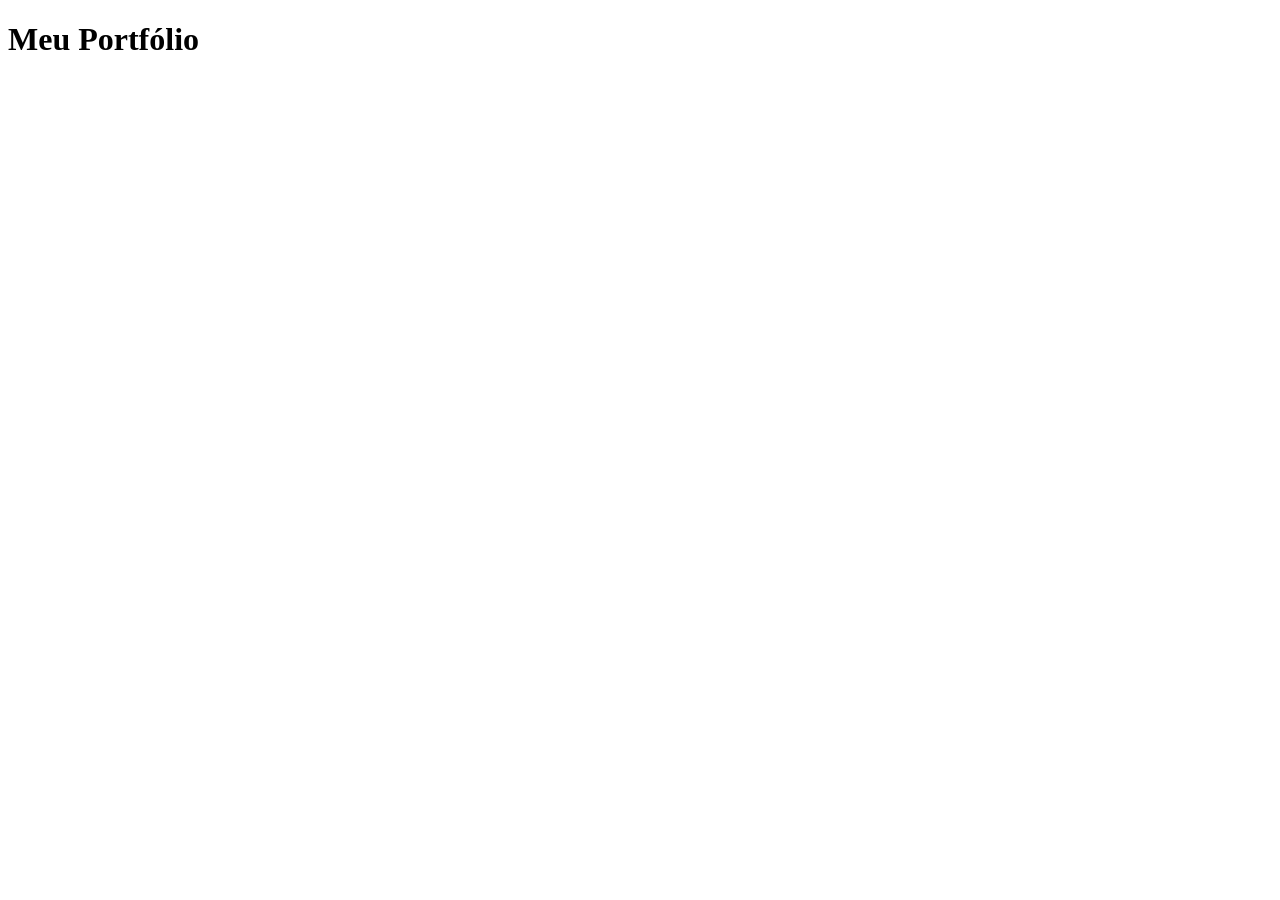
==== index.html @ 6f596944 "first modification" ====
<!DOCTYPE html>
<html lang="pt-br">
<head>
    <meta charset="UTF-8">
    <meta name="viewport" content="width=device-width, initial-scale=1.0">
    <title>Portfólio</title>
</head>
<body>
    <h1>Meu Portfólio</h1>
</body>
</html>
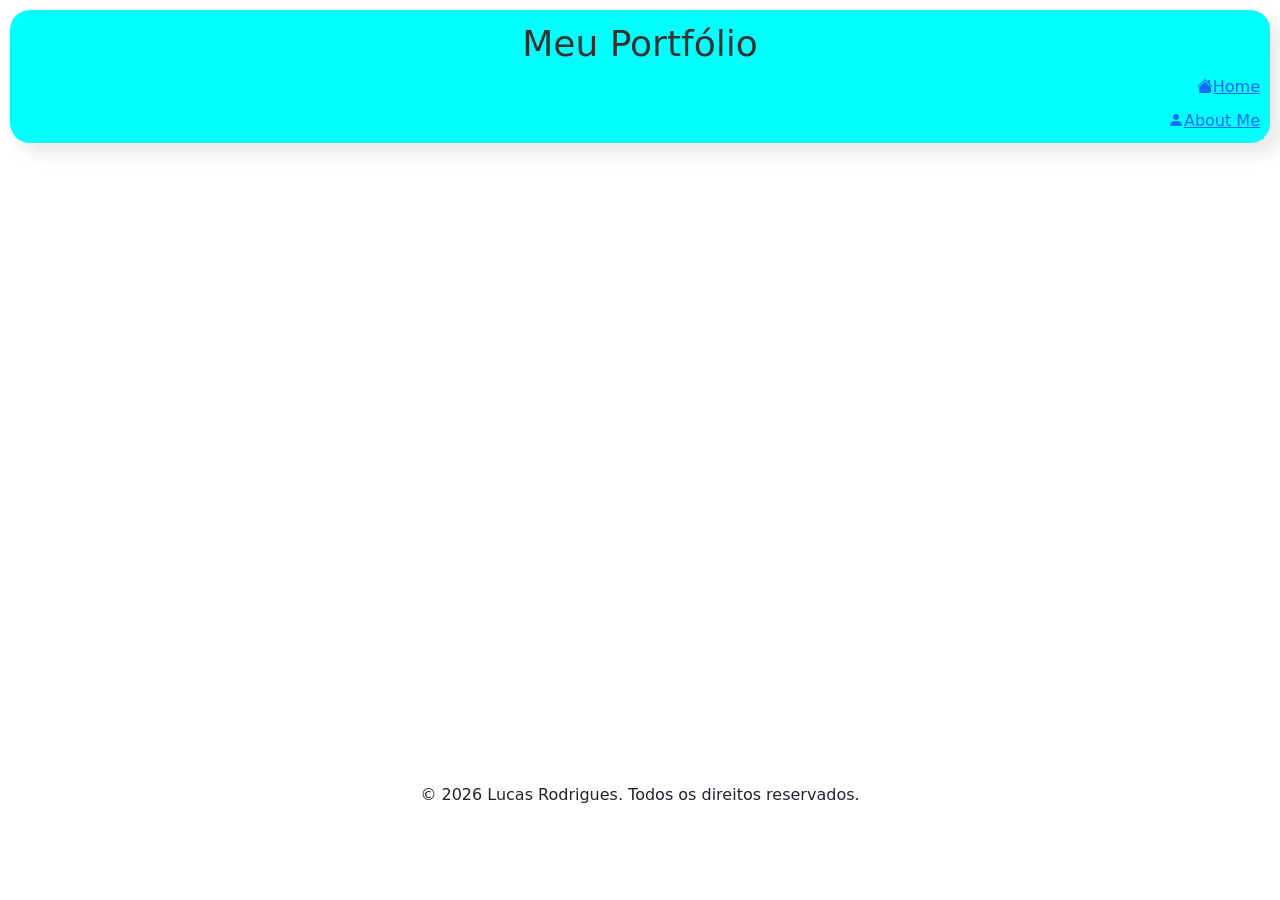
==== commit 872c1364: "second modification" ====
--- a/index.html
+++ b/index.html
@@ -1,11 +1,30 @@
-<!DOCTYPE html>
+<!doctype html>
 <html lang="pt-br">
-<head>
-    <meta charset="UTF-8">
-    <meta name="viewport" content="width=device-width, initial-scale=1.0">
-    <title>Portfólio</title>
-</head>
-<body>
-    <h1>Meu Portfólio</h1>
-</body>
-</html>+  <head>
+    <meta charset="UTF-8" />
+    <meta name="viewport" content="width=device-width, initial-scale=1.0" />
+    <link rel="stylesheet" href="css/style.css" />
+    <link rel="shortcut icon" href="favicon/do-utilizador.png" type="image/x-icon"/>
+
+      <link
+      href="https://cdn.jsdelivr.net/npm/bootstrap@5.3.8/dist/css/bootstrap.min.css"
+      rel="stylesheet"
+      integrity="sha384-sRIl4kxILFvY47J16cr9ZwB07vP4J8+LH7qKQnuqkuIAvNWLzeN8tE5YBujZqJLB"
+      crossorigin="anonymous"/>
+      <link rel="stylesheet" href="https://cdn.jsdelivr.net/npm/bootstrap-icons@1.11.0/font/bootstrap-icons.css">
+    <title>Portfólio Pessoal</title>
+  </head>
+  <body>
+    <header> 
+        <h1 class="text-header">Meu Portfólio</h1>
+      <section>
+        <a class="links" href="index.html"><i class="bi bi-house-fill"></i> Home</a>
+        <a class="links" href="sobre.html"><i class="bi bi-person-fill"></i> About Me</a>
+      </section>
+    </header>
+    <script src="https://cdn.jsdelivr.net/npm/bootstrap@5.3.8/dist/js/bootstrap.bundle.min.js" integrity="sha384-FKyoEForCGlyvwx9Hj09JcYn3nv7wiPVlz7YYwJrWVcXK/BmnVDxM+D2scQbITxI" crossorigin="anonymous"></script>
+  </body>
+  <footer>
+    <p class="footer">© 2026 Lucas Rodrigues. Todos os direitos reservados.</p>
+  </footer>
+</html>
--- a/css/style.css
+++ b/css/style.css
@@ -0,0 +1,31 @@
+.text-header{
+    font-size: 36px;
+    color: #333;
+    text-align: center;
+    margin-top: 2px;
+}
+
+header{
+    background-color: #00FFFF;
+    margin: 10px;
+    padding: 10px 0;
+    border-radius: 20px;
+    box-shadow: 10px 10px 20px rgba(0, 0, 0, 0.1);
+}
+
+body{
+    background-color:#E0FFFF;
+    overflow-x: hidden;
+}
+
+.links{
+    display: flex;
+    justify-content: end;
+    margin-top: 10px;
+    margin-right: 10px;
+}
+
+.footer{
+    text-align: center;
+    margin-top: 50%;
+}
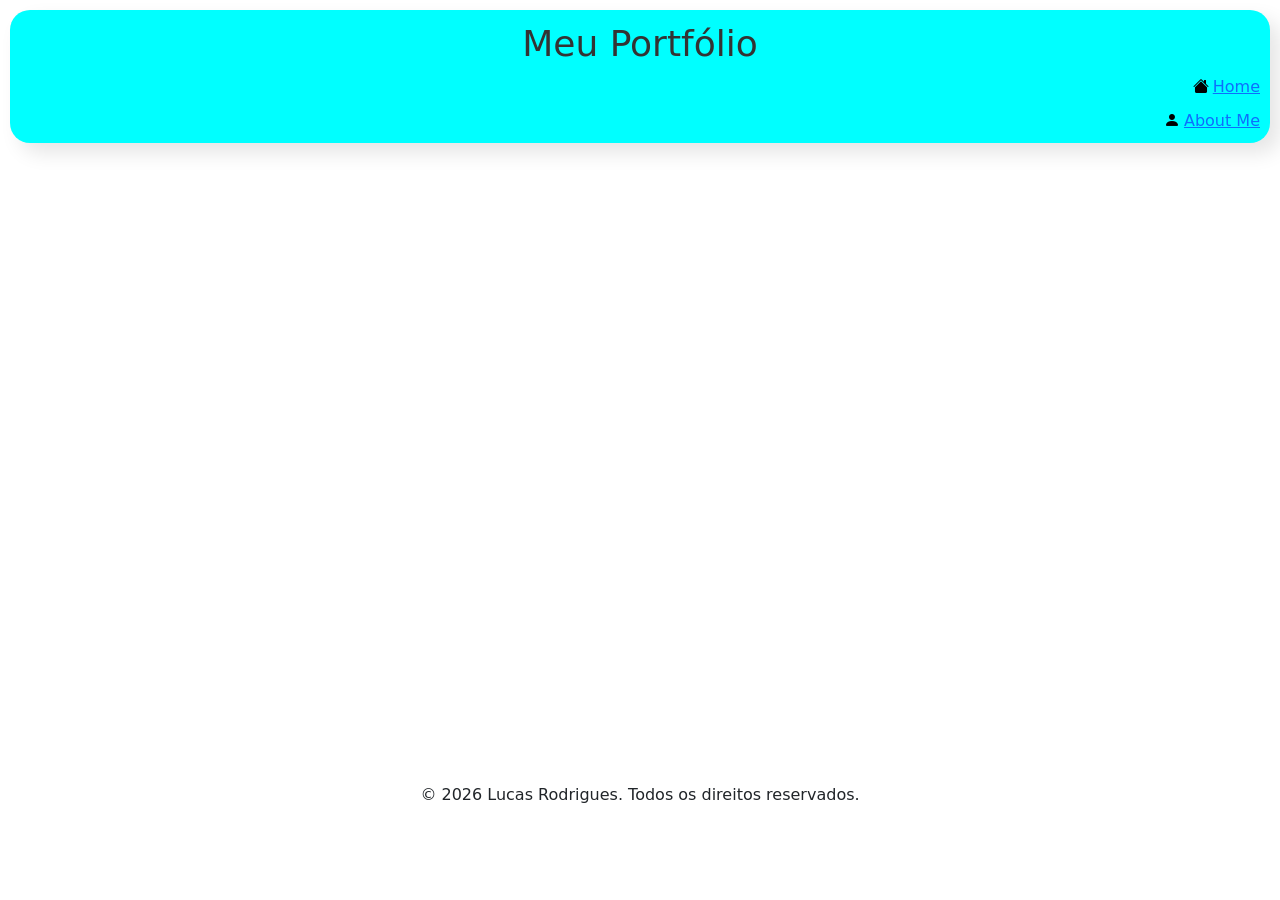
==== commit 5bb70f3d: "ajuste de espaçamento e cor de icone home e about, + adição de comentarios, para facil entedimento" ====
--- a/index.html
+++ b/index.html
@@ -3,28 +3,28 @@
   <head>
     <meta charset="UTF-8" />
     <meta name="viewport" content="width=device-width, initial-scale=1.0" />
-    <link rel="stylesheet" href="css/style.css" />
-    <link rel="shortcut icon" href="favicon/do-utilizador.png" type="image/x-icon"/>
+    <link rel="stylesheet" href="css/style.css" /> <!-- Link para o arquivo CSS -->
+    <link rel="shortcut icon" href="favicon/do-utilizador.png" type="image/x-icon"/> <!-- Ícone do site -->
 
       <link
       href="https://cdn.jsdelivr.net/npm/bootstrap@5.3.8/dist/css/bootstrap.min.css"
       rel="stylesheet"
       integrity="sha384-sRIl4kxILFvY47J16cr9ZwB07vP4J8+LH7qKQnuqkuIAvNWLzeN8tE5YBujZqJLB"
-      crossorigin="anonymous"/>
-      <link rel="stylesheet" href="https://cdn.jsdelivr.net/npm/bootstrap-icons@1.11.0/font/bootstrap-icons.css">
-    <title>Portfólio Pessoal</title>
+      crossorigin="anonymous"/> <!-- Bootstrap CSS -->
+      <link rel="stylesheet" href="https://cdn.jsdelivr.net/npm/bootstrap-icons@1.11.0/font/bootstrap-icons.css"> <!-- Bootstrap Icons -->
+    <title>Portfólio Pessoal</title> <!-- Título da página -->
   </head>
   <body>
     <header> 
-        <h1 class="text-header">Meu Portfólio</h1>
+        <h1 class="text-header">Meu Portfólio</h1> <!-- Título do portfólio -->
       <section>
-        <a class="links" href="index.html"><i class="bi bi-house-fill"></i> Home</a>
-        <a class="links" href="sobre.html"><i class="bi bi-person-fill"></i> About Me</a>
+        <a class="links" href="index.html"><i id="home-icon"class="bi bi-house-fill"></i> Home</a> <!-- Link para a página inicial, com ícone home -->
+        <a class="links" href="sobre.html"><i id="about-icon"class="bi bi-person-fill"></i> About Me</a> <!-- Link para a página "sobre" com ícone about -->
       </section>
     </header>
-    <script src="https://cdn.jsdelivr.net/npm/bootstrap@5.3.8/dist/js/bootstrap.bundle.min.js" integrity="sha384-FKyoEForCGlyvwx9Hj09JcYn3nv7wiPVlz7YYwJrWVcXK/BmnVDxM+D2scQbITxI" crossorigin="anonymous"></script>
+    <script src="https://cdn.jsdelivr.net/npm/bootstrap@5.3.8/dist/js/bootstrap.bundle.min.js" integrity="sha384-FKyoEForCGlyvwx9Hj09JcYn3nv7wiPVlz7YYwJrWVcXK/BmnVDxM+D2scQbITxI" crossorigin="anonymous"></script> <!-- Bootstrap JS -->
   </body>
   <footer>
-    <p class="footer">© 2026 Lucas Rodrigues. Todos os direitos reservados.</p>
+    <p class="footer">© 2026 Lucas Rodrigues. Todos os direitos reservados.</p> <!-- Rodapé com direitos autorais -->
   </footer>
 </html>
--- a/css/style.css
+++ b/css/style.css
@@ -3,7 +3,7 @@
     color: #333;
     text-align: center;
     margin-top: 2px;
-}
+} /*o text-header é o texto do portfolio*/
 
 header{
     background-color: #00FFFF;
@@ -11,21 +11,27 @@
     padding: 10px 0;
     border-radius: 20px;
     box-shadow: 10px 10px 20px rgba(0, 0, 0, 0.1);
-}
+} /*o header, é a perte de cima da página*/
 
 body{
     background-color:#E0FFFF;
     overflow-x: hidden;
-}
+} /*o body é o fundo da página*/
 
 .links{
     display: flex;
     justify-content: end;
     margin-top: 10px;
     margin-right: 10px;
-}
+} /*o links é a parte dos links, onde tem o home e o about*/
 
 .footer{
     text-align: center;
     margin-top: 50%;
-}+} /*o footer é a parte de baixo da página*/
+
+#home-icon, #about-icon{
+    width: 20px;
+    height: 20px;
+    color: black;
+} /*o home-icon e o about-icon são os icones do home e do about*/
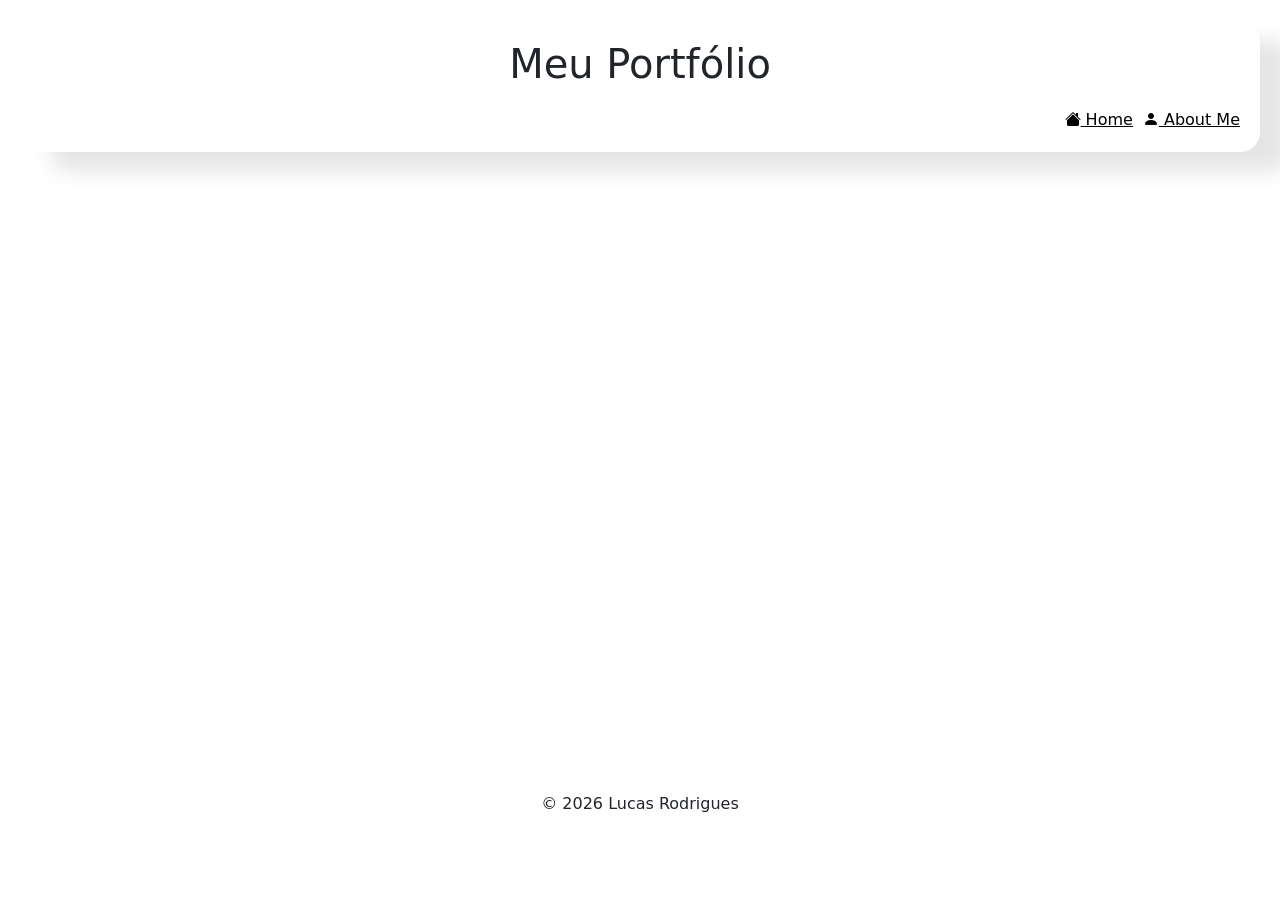
==== commit cbfb2cac: "modificação header, body, adição do h3, e ajuste dos links" ====
--- a/index.html
+++ b/index.html
@@ -5,26 +5,22 @@
     <meta name="viewport" content="width=device-width, initial-scale=1.0" />
     <link rel="stylesheet" href="css/style.css" /> <!-- Link para o arquivo CSS -->
     <link rel="shortcut icon" href="favicon/do-utilizador.png" type="image/x-icon"/> <!-- Ícone do site -->
-
-      <link
-      href="https://cdn.jsdelivr.net/npm/bootstrap@5.3.8/dist/css/bootstrap.min.css"
-      rel="stylesheet"
-      integrity="sha384-sRIl4kxILFvY47J16cr9ZwB07vP4J8+LH7qKQnuqkuIAvNWLzeN8tE5YBujZqJLB"
-      crossorigin="anonymous"/> <!-- Bootstrap CSS -->
+    <link href="https://cdn.jsdelivr.net/npm/bootstrap@5.3.8/dist/css/bootstrap.min.css" rel="stylesheet" integrity="sha384-sRIl4kxILFvY47J16cr9ZwB07vP4J8+LH7qKQnuqkuIAvNWLzeN8tE5YBujZqJLB" crossorigin="anonymous"/> <!-- Bootstrap CSS -->
       <link rel="stylesheet" href="https://cdn.jsdelivr.net/npm/bootstrap-icons@1.11.0/font/bootstrap-icons.css"> <!-- Bootstrap Icons -->
     <title>Portfólio Pessoal</title> <!-- Título da página -->
   </head>
   <body>
-    <header> 
-        <h1 class="text-header">Meu Portfólio</h1> <!-- Título do portfólio -->
-      <section>
-        <a class="links" href="index.html"><i id="home-icon"class="bi bi-house-fill"></i> Home</a> <!-- Link para a página inicial, com ícone home -->
-        <a class="links" href="sobre.html"><i id="about-icon"class="bi bi-person-fill"></i> About Me</a> <!-- Link para a página "sobre" com ícone about -->
+    <header class="txt-header">
+      <h1 class="text-header">Meu Portfólio</h1> <!-- Título do portfólio -->
+        <section>
+        <a class="links" href="index.html"><i id="home-icon" class="bi bi-house-fill"></i> Home</a> <!-- Link para a página inicial, com ícone home -->
+        <a class="links" href="sobre.html"><i id="about-icon" class="bi bi-person-fill"></i> About Me</a> <!-- Link para a página "sobre" com ícone about -->
       </section>
     </header>
     <script src="https://cdn.jsdelivr.net/npm/bootstrap@5.3.8/dist/js/bootstrap.bundle.min.js" integrity="sha384-FKyoEForCGlyvwx9Hj09JcYn3nv7wiPVlz7YYwJrWVcXK/BmnVDxM+D2scQbITxI" crossorigin="anonymous"></script> <!-- Bootstrap JS -->
+
+    <footer>
+      <p class="footer">© 2026 Lucas Rodrigues</p> <!-- Rodapé com direitos autorais -->
+    </footer>
   </body>
-  <footer>
-    <p class="footer">© 2026 Lucas Rodrigues. Todos os direitos reservados.</p> <!-- Rodapé com direitos autorais -->
-  </footer>
 </html>
--- a/css/style.css
+++ b/css/style.css
@@ -1,26 +1,26 @@
-.text-header{
-    font-size: 36px;
-    color: #333;
-    text-align: center;
-    margin-top: 2px;
-} /*o text-header é o texto do portfolio*/
-
-header{
-    background-color: #00FFFF;
-    margin: 10px;
-    padding: 10px 0;
-    border-radius: 20px;
-    box-shadow: 10px 10px 20px rgba(0, 0, 0, 0.1);
-} /*o header, é a perte de cima da página*/
-
 body{
-    background-color:#E0FFFF;
+    background-color: #f5f5f5; 
     overflow-x: hidden;
 } /*o body é o fundo da página*/
 
+
+.txt-header{
+    background: (90deg, #e3ffe7 0%, #d9e7ff 100%);
+    margin: 20px;
+    padding: 20px 10px;
+    border-radius: 20px;
+    box-shadow: 30px 20px 20px rgba(0, 0, 0, 0.1);
+    text-align: center;
+} /*o header, é a perte de cima da página*/
+
+section {
+    display: flex; /*torna ele flexivel*/
+    justify-content: flex-end; /*alinha tudo para direita*/
+    margin-top: 10px;
+}
+
 .links{
-    display: flex;
-    justify-content: end;
+    color: rgb(0, 0, 0);
     margin-top: 10px;
     margin-right: 10px;
 } /*o links é a parte dos links, onde tem o home e o about*/
@@ -33,5 +33,5 @@
 #home-icon, #about-icon{
     width: 20px;
     height: 20px;
-    color: black;
+    color: rgb(3, 0, 0);
 } /*o home-icon e o about-icon são os icones do home e do about*/
